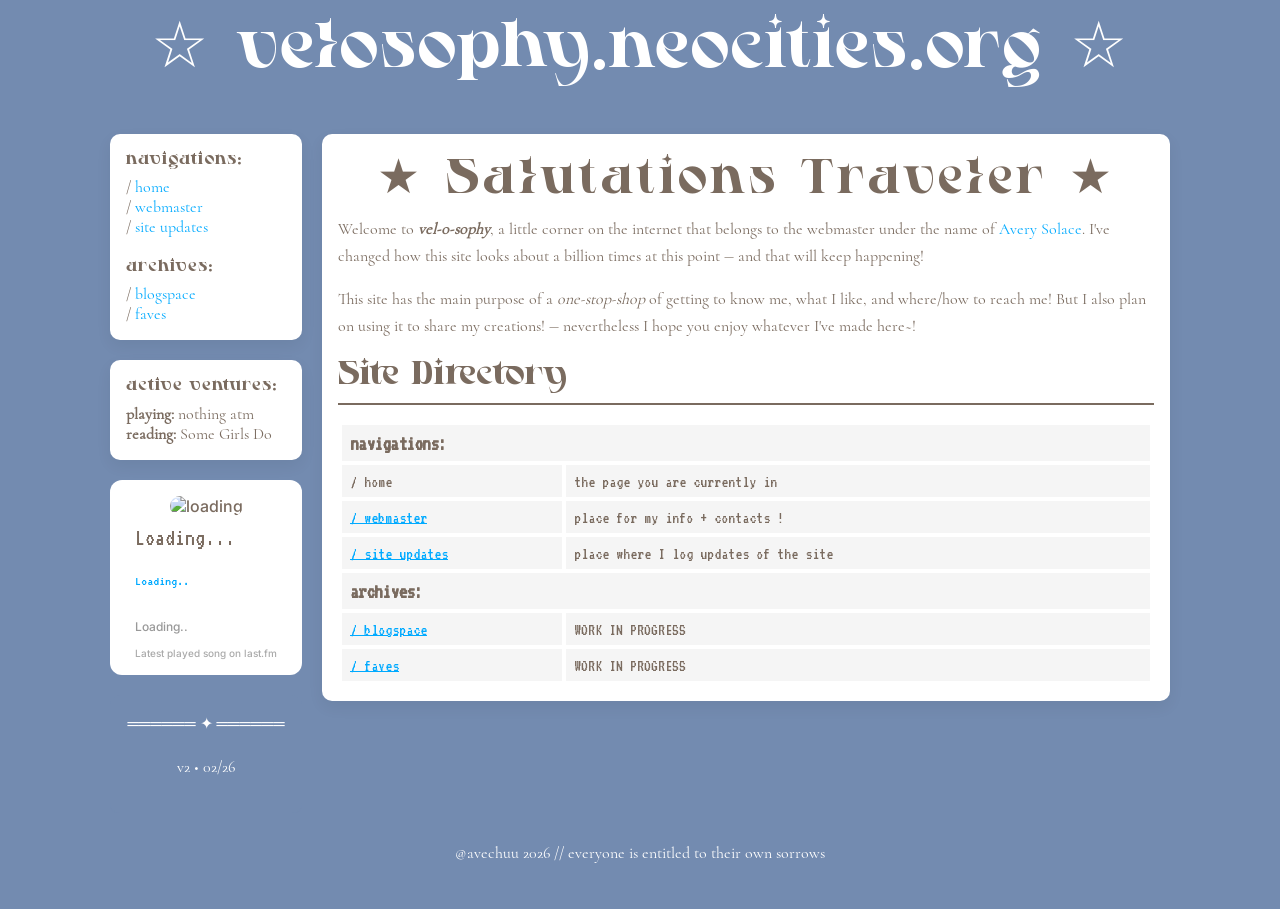
==== site/index.html @ 016f437d "Blogspace removed (will rework soon), site-updates under construction, slightly clean up main pages" ====
<!doctype html>
<html lang="en">
  <head>
    <meta charset="UTF-8" />
    <meta name="viewport" content="width=device-width, initial-scale=1.0" />
    <link rel="stylesheet" href="css/base.css" />
    <link rel="stylesheet" href="css/components.css" />
    <link rel="stylesheet" href="css/home.css" />
    <title>home</title>
  </head>

  <body>
    <script src="js/lastfm.js" defer></script>

    <script>
      fetch("partials/sidebar.html")
        .then((res) => res.text())
        .then((data) => {
          document.getElementById("sidebar").innerHTML = data;
          console.log("Sidebar injected");

          if (typeof initLastFM === "function") {
            initLastFM();
          }
        });
    </script>

    <div class="site-wrapper">
      <div class="layout">
        <!-- HEADER -->
        <header class="top-header">
          <h1>☆ velosophy.neocities.org ☆</h1>
        </header>

        <!-- MARQUEE -->
        <div class="marquee">
          <div class="marquee-content">
            MAJOR WORK IN PROGRESS • MAJOR WORK IN PROGRESS • MAJOR WORK IN PROGRESS • MAJOR WORK IN PROGRESS
          </div>
        </div>

        <!-- MAIN CONTENT -->
        <div class="container">
          <!-- LEFT SIDEBAR -->
          <div id="sidebar"></div>

          <!-- RIGHT CONTENT -->
          <main class="right">
            <h1 class="title">★ Salutations Traveler ★</h1>

            <p>
              Welcome to <b><i>vel-o-sophy</i></b
              >, a little corner on the internet that belongs to the webmaster under the name of
              <a href="pages/webmaster.html">Avery Solace</a>. I've changed how this site looks about a billion times at
              this point — and that will keep happening!
            </p>

            <p>
              This site has the main purpose of a <i>one-stop-shop</i> of getting to know me, what I like, and where/how
              to reach me! But I also plan on using it to share my creations! — nevertheless I hope you enjoy whatever
              I've made here~!
            </p>

            <h2>Site Directory</h2>
            <hr />
            <table class="site-directory">
              <tbody>
                <tr>
                  <th class="heading" colspan="2">navigations:</th>
                </tr>
                <tr>
                  <th>/ home</th>
                  <td>the page you are currently in</td>
                </tr>
                <tr>
                  <th><a href="pages/webmaster.html">/ webmaster</a></th>
                  <td>place for my info + contacts !</td>
                </tr>
                <tr>
                  <th><a href="pages/site-updates.html">/ site updates</a></th>
                  <td>place where I log updates of the site</td>
                </tr>
              </tbody>

              <tbody>
                <tr>
                  <th class="heading" colspan="2">archives:</th>
                </tr>
                <tr>
                  <th><a href="#">/ blogspace</a></th>
                  <td>WORK IN PROGRESS</td>
                </tr>
                <tr>
                  <th><a href="#">/ faves</a></th>
                  <td>WORK IN PROGRESS</td>
                </tr>
              </tbody>
            </table>
          </main>
        </div>

        <!-- FOOTER -->
        <footer class="site-footer">
          <p>@avechuu 2026 // everyone is entitled to their own sorrows</p>
        </footer>
      </div>
    </div>
  </body>
</html>
---- site/css/base.css ----
/* =====================================
   RESET
===================================== */
*,
*::before,
*::after {
  box-sizing: border-box;
}

:root {
  --primary: #738bb0;
  --accent: #00aaff;
  --text: #7a6b5f;
  --muted: #bfbfbf;
  --border: #7a6b5f;
  --border2: #ddd;
  --favorite: #f0717c;
  --bgmain: #f5f5f5;
  --bgsub: #efefef;
}

/* =====================================
   FONTS
===================================== */
@font-face {
  font-family: "Ruigslay";
  src: url("../fonts/Ruigslay.ttf") format("truetype");
  font-display: swap;
}

@font-face {
  font-family: "VT323";
  src: url("../fonts/VT323-Regular.ttf") format("truetype");
  font-display: swap;
}

@font-face {
  font-family: "Cormorant";
  src: url("../fonts/Cormorant-Regular.otf") format("opentype");
  font-display: swap;
}

@font-face {
  font-family: "Inter";
  src: url("../fonts/Inter-VariableFont_opsz,wght.ttf") format("truetype");
  font-display: swap;
}

@font-face {
  font-family: "Inter";
  src: url("../fonts/Inter-VariableFont_opsz,wght.ttf") format("truetype");
  font-weight: 100 900;
  font-style: normal;
  font-display: swap;
}

@font-face {
  font-family: "Inter";
  src: url("../fonts/Inter-Italic-VariableFont_opsz,wght.ttf") format("truetype");
  font-weight: 100 900;
  font-style: italic;
  font-display: swap;
}

/* =====================================
   BASE
===================================== */
html {
  background: var(--primary);
  font-size: 16px;
}

body {
  margin: 0;
  font-family: "Cormorant", serif;
  font-weight: 500;
  color: var(--text);

  -webkit-font-smoothing: antialiased;
  -moz-osx-font-smoothing: grayscale;
  text-rendering: optimizeLegibility;
}

.site-wrapper {
  width: min(90%, 1080px);
  margin: 0 auto;
  background: #fff;
}

.layout,
.top-header,
.site-footer {
  border-inline: 10px solid var(--primary);
}

.top-header,
.site-footer {
  height: 6rem;
  background: var(--primary);
  color: #fff;
  display: flex;
  align-items: center;
  justify-content: center;
}

.top-header h1 {
  margin: 0;
  font-family: "Ruigslay", serif;
  font-size: 4rem;
  color: #fff;
}

.container {
  margin: 0;
  background: var(--primary);
  display: flex;
  gap: 20px;
  justify-content: baseline;
}

.left {
  width: 12rem;
  height: fit-content;
  position: sticky;
  display: flex;
  flex-direction: column;
  gap: 20px; /* space between boxes */
  top: 0;

  background: var(--primary);
  border-radius: 8px;
}

.right {
  width: 100vw;
  height: fit-content ;
  background: white;
  padding: 1rem;

  border-radius: 10px;
  box-shadow: 0 6px 16px rgba(0, 0, 0, 0.06);
}

.side-box1 {
  background: white;
  padding: 1rem;
  border-radius: 10px;
  box-shadow: 0 6px 16px rgba(0, 0, 0, 0.06);
}

.side-box2 {
  background: var(--primary);
  padding: 1rem;
  border-radius: 10px;

  color: white;
}

.side-footer {
  text-align: center;
}

/* =====================================
   TYPOGRAPHY
===================================== */
h1,
h2,
h3 {
  font-family: "Ruigslay", serif;
  margin: 0 0 0.5rem 0;
  color: var(--text);
  font-weight: 400;
  line-height: 1.2;
}

h1 {
  font-size: clamp(2rem, 5vw, 3rem);
  letter-spacing: 2px;
}

h2 {
  font-size: clamp(1.5rem, 3vw, 2rem);
}

h3 {
  font-size: 1rem;
  letter-spacing: 1px;
}

h4 {
  font-family: "Cormorant", serif;
  font-weight: 800;
  color: var(--accent);
  margin: 0;
}

p {
  margin: 0 0 1rem 0;
  line-height: 1.7;
}

a {
  color: var(--accent);
  text-decoration: none;
}

a:hover {
  text-decoration: underline;
}

ul {
  list-style: none;
  padding: 0;
  margin: 0;
}

hr {
  border: none;
  border-top: 2px solid var(--border);
  margin: 0.5rem 0 1rem;
}

.sub-list {
  list-style: circle;
  margin: 0;
  padding-left: 2rem;
}

.fav {
  color: var(--favorite);
}

.customhr {
  font-size: 1rem;
}

.title {
  text-align: center;
  font-size: 3rem;
  letter-spacing: 4px;
  font-weight: 400;
  color: var(--text);
}

/* =====================================
   MOBILE
===================================== */
@media (max-width: 768px) {
  .container {
    flex-direction: column;
  }

  .left,
  .right {
    width: 100%;
    border-right: none;
  }

  .top-header h1 {
    font-size: 1.5rem;
  }

  .title {
    font-size: 2rem;
  }

  h1 {
    font-size: 2rem;
  }
  h2 {
    font-size: 1.5rem;
  }
}
---- site/css/components.css ----
/* =====================================
   MARQUEE
===================================== */
.marquee {
  overflow: hidden;
  white-space: nowrap;
  background: var(--primary);
  color: #fff;
  padding: 10px 0;
  font-family: "VT323", serif;
}

.marquee-content {
  display: inline-block;
  padding-left: 100%;
  animation: scroll 10s linear infinite;
}

@keyframes scroll {
  to { transform: translateX(-100%); }
}

/* =====================================
   SIDEBAR STUFF
===================================== */


/* =====================================
   SITE-DIRECTORY
===================================== */
.site-directory {
  width: 100%;
  font-family: "VT323", Serif;
  background: none;

  border-collapse: separate;
  border-spacing: 4px 4px;
}

.site-directory tr {
  background: var(--bgmain);
}

.site-directory th:not(.heaidng),
.site-directory td {
  padding: 0.5rem;
}

.site-directory .heading {
  text-align: left;
  font-size: 20px;
  font-weight: bold;
  background: var(--bgmain);
  padding: 1rem;
}

.site-directory th:not(.heading) {
  width: 220px;
  text-align: left;
  font-weight: normal;
  white-space: nowrap;
}

.site-directory a {
  color: var(--accent);
  text-decoration: underline;
}

.site-directory a:hover {
  opacity: 0.75;
}

.sub {
  display: block;
  font-size: 0.9em;
  margin-top: 6px;
}
---- site/css/home.css ----
#lastfm-widget {
  position: relative;
  width: 100%;
  border-radius: 12px;

  display: flex;
  flex-direction: column;

  background: #fff;
  padding: 1rem;

  overflow: hidden;
  font-family: "Inter", sans-serif;
}

#widget-content {
  display: flex;
  flex-direction: column;
  align-items: center;
  gap: 10px;
}

#cover-art {
  width: 100%;
  max-width: 250px;
  height: auto;
  border-radius: 12px;
}

#widget {
  display: flex;
  flex-direction: column;
  justify-content: center;
  gap: 0.2rem;
}

#song {
  font-family: "VT323", monospace;
  font-size: 22px;
  letter-spacing: 1px;
  color: var(--text);
}

#artist {
  font-family: "VT323", monospace;
  font-size: 14px;
  color: var(--accent);
}

#timestamp {
  font-size: 12px;
  color: #999;
  margin-top: 0.3rem;
}

#widget-credit {
  margin-top: 0.6rem;
  font-size: 10px;
  color: #aaa;
}

#widget-credit a {
  color: inherit;
  text-decoration: none;
}

#widget-credit a:hover {
  text-decoration: underline;
}
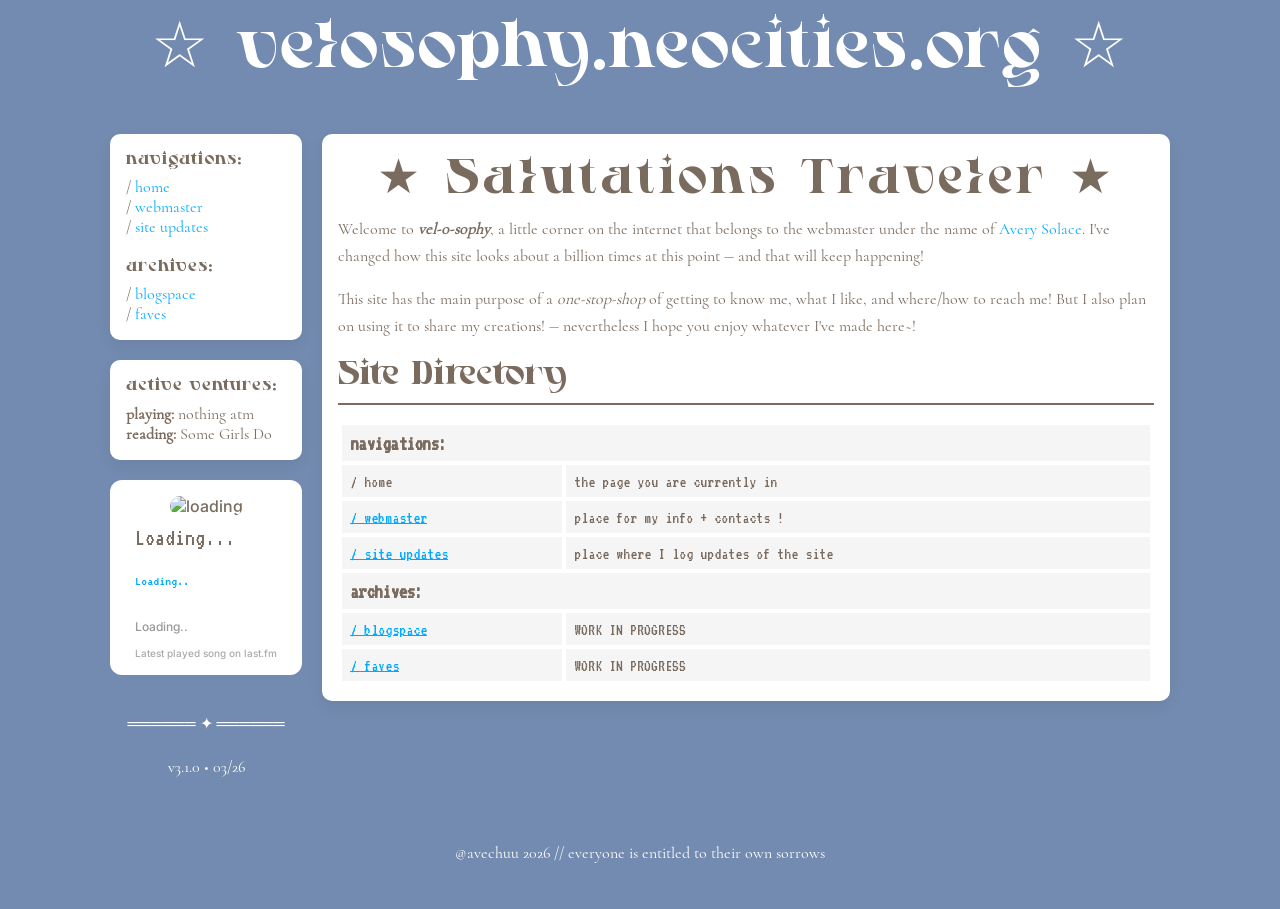
==== commit a2165dd0: "v3.1.0" ====
--- a/site/index.html
+++ b/site/index.html
@@ -73,11 +73,11 @@
                   <td>the page you are currently in</td>
                 </tr>
                 <tr>
-                  <th><a href="pages/webmaster.html">/ webmaster</a></th>
+                  <th><a href="webmaster.html">/ webmaster</a></th>
                   <td>place for my info + contacts !</td>
                 </tr>
                 <tr>
-                  <th><a href="pages/site-updates.html">/ site updates</a></th>
+                  <th><a href="site-updates.html">/ site updates</a></th>
                   <td>place where I log updates of the site</td>
                 </tr>
               </tbody>
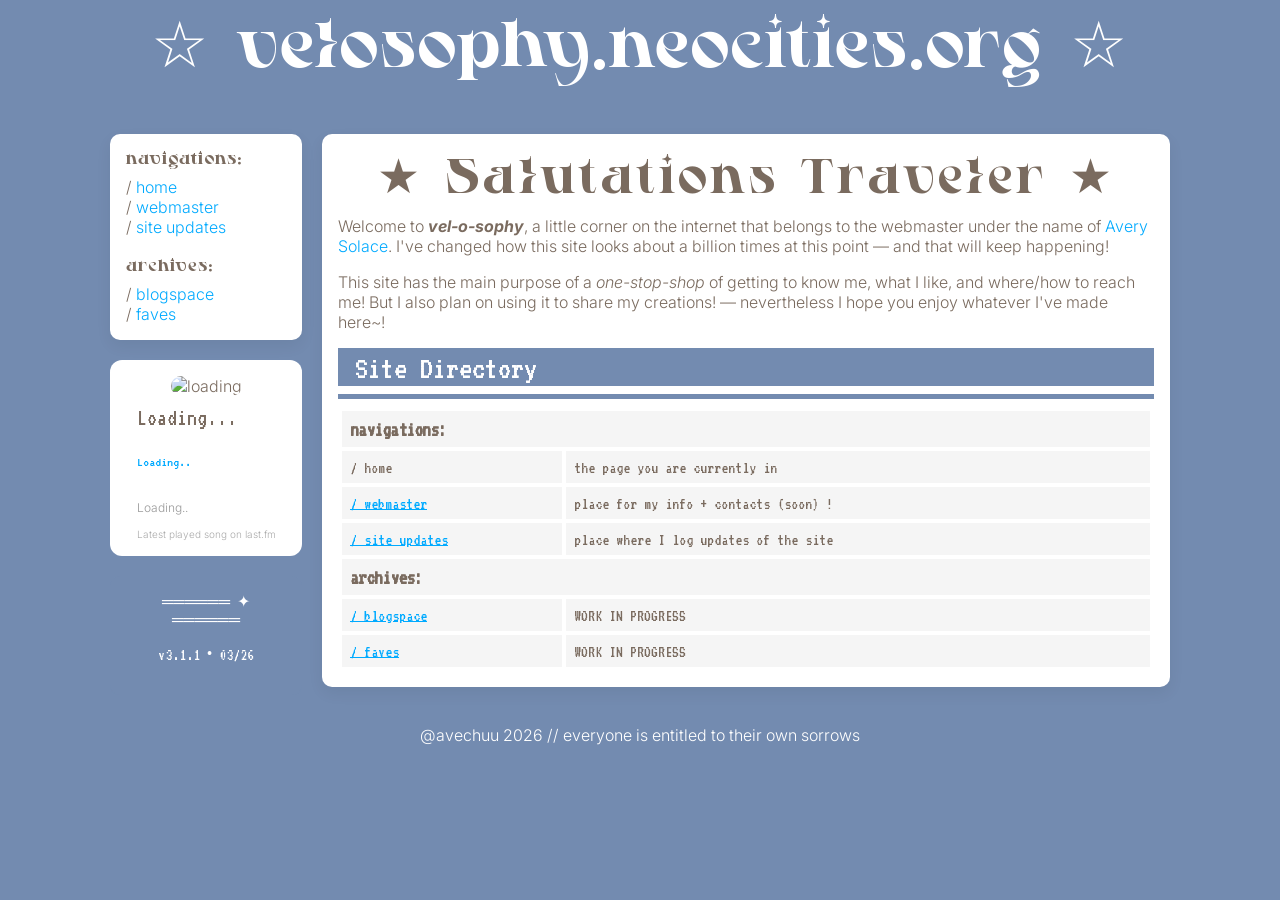
==== commit 2b5c577e: "V3.1.1" ====
--- a/site/index.html
+++ b/site/index.html
@@ -74,7 +74,7 @@
                 </tr>
                 <tr>
                   <th><a href="webmaster.html">/ webmaster</a></th>
-                  <td>place for my info + contacts !</td>
+                  <td>place for my info + contacts (soon) !</td>
                 </tr>
                 <tr>
                   <th><a href="site-updates.html">/ site updates</a></th>
--- a/site/css/base.css
+++ b/site/css/base.css
@@ -6,6 +6,10 @@
 *::after {
   box-sizing: border-box;
 }
+
+/* {
+  outline: 1px solid red;
+} */
 
 :root {
   --primary: #738bb0;
@@ -72,8 +76,8 @@
 
 body {
   margin: 0;
-  font-family: "Cormorant", serif;
-  font-weight: 500;
+  font-family: "Inter", serif;
+  font-weight: 300;
   color: var(--text);
 
   -webkit-font-smoothing: antialiased;
@@ -133,31 +137,12 @@
 
 .right {
   width: 100vw;
-  height: fit-content ;
+  height: fit-content;
   background: white;
   padding: 1rem;
 
   border-radius: 10px;
   box-shadow: 0 6px 16px rgba(0, 0, 0, 0.06);
-}
-
-.side-box1 {
-  background: white;
-  padding: 1rem;
-  border-radius: 10px;
-  box-shadow: 0 6px 16px rgba(0, 0, 0, 0.06);
-}
-
-.side-box2 {
-  background: var(--primary);
-  padding: 1rem;
-  border-radius: 10px;
-
-  color: white;
-}
-
-.side-footer {
-  text-align: center;
 }
 
 /* =====================================
@@ -179,6 +164,10 @@
 }
 
 h2 {
+  font-family: "VT323", serif;
+  color: white;
+  padding-left: 1rem;
+  background-color: var(--primary);
   font-size: clamp(1.5rem, 3vw, 2rem);
 }
 
@@ -195,8 +184,8 @@
 }
 
 p {
+  font-size: 1rem;
   margin: 0 0 1rem 0;
-  line-height: 1.7;
 }
 
 a {
@@ -216,8 +205,7 @@
 
 hr {
   border: none;
-  border-top: 2px solid var(--border);
-  margin: 0.5rem 0 1rem;
+  border-top: 5px solid var(--primary);
 }
 
 .sub-list {
@@ -242,6 +230,27 @@
   color: var(--text);
 }
 
+.divider-box {
+  padding-top: 5px;
+  margin-bottom: 10px;
+
+  font-family: "VT323", serif;
+  font-weight: 900;
+  font-size: 2rem;
+  color: white;
+  text-align: center;
+
+  overflow: hidden;
+
+  width: 100%;
+  height: 30px;
+  background-color: var(--primary);
+}
+
+.divider-box p {
+  transform: scale(2.5, 1);
+}
+
 /* =====================================
    MOBILE
 ===================================== */
@@ -270,4 +279,8 @@
   h2 {
     font-size: 1.5rem;
   }
-}
+
+  .divider-box p {
+    transform: scale(1, 1);
+  }
+}
--- a/site/css/components.css
+++ b/site/css/components.css
@@ -21,59 +21,103 @@
 }
 
 /* =====================================
+   LASTFM
+===================================== */
+#lastfm-widget {
+  position: relative;
+  width: 100%;
+  border-radius: 12px;
+
+  display: flex;
+  flex-direction: column;
+
+  background: #fff;
+  padding: 1rem;
+
+  overflow: hidden;
+  font-family: "Inter", sans-serif;
+}
+
+#widget-content {
+  display: flex;
+  flex-direction: column;
+  align-items: center;
+  gap: 10px;
+}
+
+#cover-art {
+  width: 100%;
+  max-width: 250px;
+  height: auto;
+  border-radius: 12px;
+}
+
+#widget {
+  display: flex;
+  flex-direction: column;
+  justify-content: center;
+  gap: 0.2rem;
+}
+
+#song {
+  font-family: "VT323", monospace;
+  font-size: 22px;
+  letter-spacing: 1px;
+  color: var(--text);
+}
+
+#artist {
+  font-family: "VT323", monospace;
+  font-size: 14px;
+  color: var(--accent);
+}
+
+#timestamp {
+  font-size: 12px;
+  color: #999;
+  margin-top: 0.3rem;
+}
+
+#widget-credit {
+  margin-top: 0.6rem;
+  font-size: 10px;
+  color: #aaa;
+}
+
+#widget-credit a {
+  color: inherit;
+  text-decoration: none;
+}
+
+#widget-credit a:hover {
+  text-decoration: underline;
+}
+
+/* =====================================
    SIDEBAR STUFF
 ===================================== */
 
-
-/* =====================================
-   SITE-DIRECTORY
-===================================== */
-.site-directory {
-  width: 100%;
-  font-family: "VT323", Serif;
-  background: none;
-
-  border-collapse: separate;
-  border-spacing: 4px 4px;
+.side-box1 {
+  background: white;
+  padding: 1rem;
+  border-radius: 10px;
+  box-shadow: 0 6px 16px rgba(0, 0, 0, 0.06);
 }
 
-.site-directory tr {
-  background: var(--bgmain);
+.side-box2 {
+  background: var(--primary);
+  padding: 1rem;
+  border-radius: 10px;
+
+  color: white;
 }
 
-.site-directory th:not(.heaidng),
-.site-directory td {
-  padding: 0.5rem;
+.side-box2 p {
+  font-family: "VT323", serif;
 }
 
-.site-directory .heading {
-  text-align: left;
-  font-size: 20px;
-  font-weight: bold;
-  background: var(--bgmain);
-  padding: 1rem;
-}
-
-.site-directory th:not(.heading) {
-  width: 220px;
-  text-align: left;
-  font-weight: normal;
-  white-space: nowrap;
-}
-
-.site-directory a {
-  color: var(--accent);
-  text-decoration: underline;
-}
-
-.site-directory a:hover {
-  opacity: 0.75;
-}
-
-.sub {
-  display: block;
-  font-size: 0.9em;
-  margin-top: 6px;
+.side-footer {
+  text-align: center;
 }
 
 
--- a/site/css/home.css
+++ b/site/css/home.css
@@ -1,69 +1,50 @@
-#lastfm-widget {
-  position: relative;
+/* =====================================
+   SITE-DIRECTORY
+===================================== */
+.site-directory {
   width: 100%;
-  border-radius: 12px;
+  font-family: "VT323", Serif;
+  background: none;
 
-  display: flex;
-  flex-direction: column;
-
-  background: #fff;
-  padding: 1rem;
-
-  overflow: hidden;
-  font-family: "Inter", sans-serif;
+  border-collapse: separate;
+  border-spacing: 4px 4px;
 }
 
-#widget-content {
-  display: flex;
-  flex-direction: column;
-  align-items: center;
-  gap: 10px;
+.site-directory tr {
+  background: var(--bgmain);
 }
 
-#cover-art {
-  width: 100%;
-  max-width: 250px;
-  height: auto;
-  border-radius: 12px;
+.site-directory th:not(.heaidng),
+.site-directory td {
+  padding: 0.5rem;
 }
 
-#widget {
-  display: flex;
-  flex-direction: column;
-  justify-content: center;
-  gap: 0.2rem;
+.site-directory .heading {
+  text-align: left;
+  font-size: 20px;
+  font-weight: bold;
+  background: var(--bgmain);
+  padding: 1rem;
 }
 
-#song {
-  font-family: "VT323", monospace;
-  font-size: 22px;
-  letter-spacing: 1px;
-  color: var(--text);
+.site-directory th:not(.heading) {
+  width: 220px;
+  text-align: left;
+  font-weight: normal;
+  white-space: nowrap;
 }
 
-#artist {
-  font-family: "VT323", monospace;
-  font-size: 14px;
+.site-directory a {
   color: var(--accent);
+  text-decoration: underline;
 }
 
-#timestamp {
-  font-size: 12px;
-  color: #999;
-  margin-top: 0.3rem;
+.site-directory a:hover {
+  opacity: 0.75;
 }
 
-#widget-credit {
-  margin-top: 0.6rem;
-  font-size: 10px;
-  color: #aaa;
+.sub {
+  display: block;
+  font-size: 0.9em;
+  margin-top: 6px;
 }
-
-#widget-credit a {
-  color: inherit;
-  text-decoration: none;
-}
-
-#widget-credit a:hover {
-  text-decoration: underline;
-}
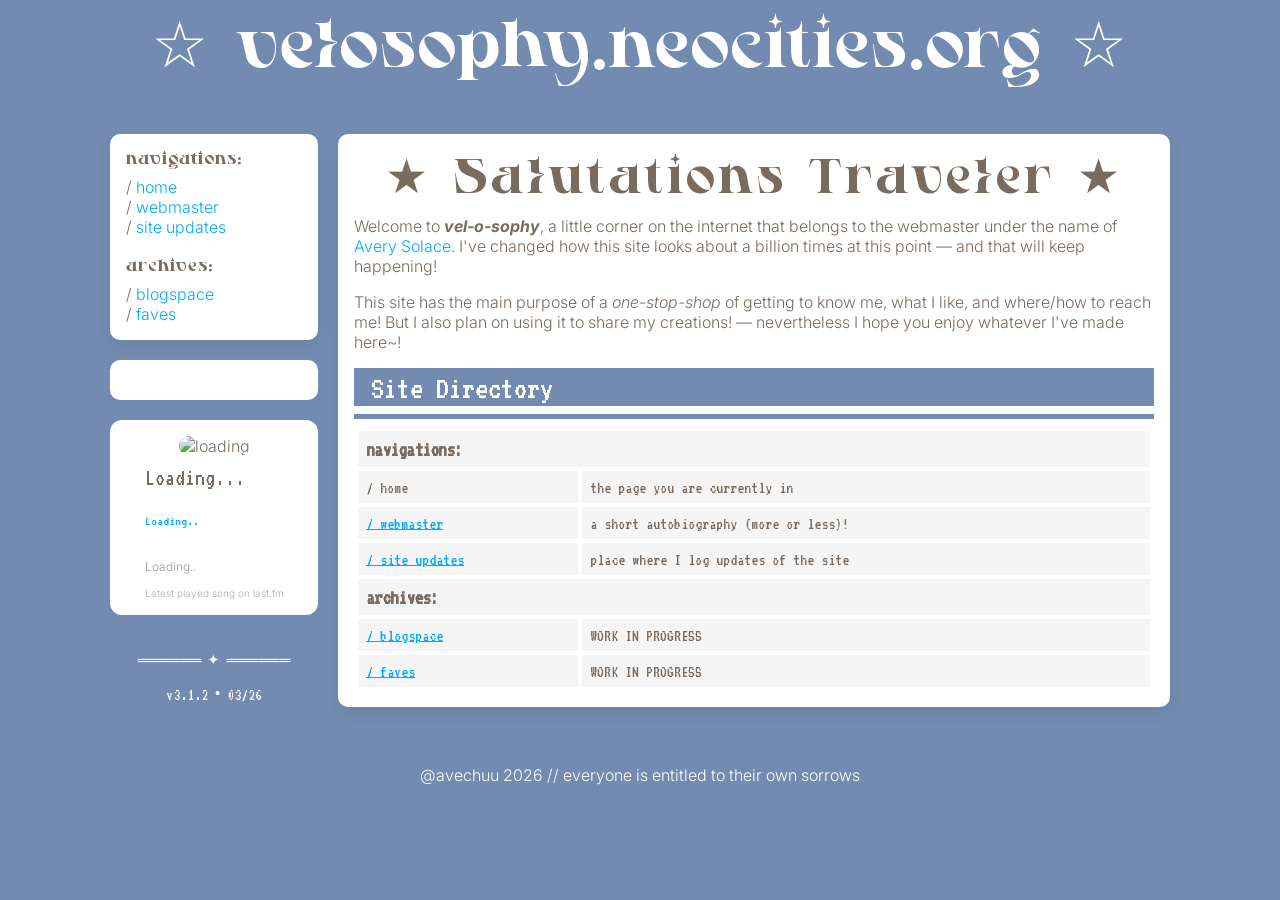
==== commit 76697295: "v3.1.2" ====
--- a/site/index.html
+++ b/site/index.html
@@ -11,6 +11,7 @@
 
   <body>
     <script src="js/lastfm.js" defer></script>
+    <script src="https://status.cafe/current-status.js?name=avechuu" defer></script>
 
     <script>
       fetch("partials/sidebar.html")
@@ -29,8 +30,14 @@
       <div class="layout">
         <!-- HEADER -->
         <header class="top-header">
-          <h1>☆ velosophy.neocities.org ☆</h1>
+          <h1 id="header">☆ velosophy.neocities.org ☆</h1>
         </header>
+
+        <script>
+          if (window.matchMedia("(max-width: 768px)").matches) {
+            document.getElementById("header").textContent = "velosophy.neocities.org";
+          }
+        </script>
 
         <!-- MARQUEE -->
         <div class="marquee">
@@ -74,7 +81,7 @@
                 </tr>
                 <tr>
                   <th><a href="webmaster.html">/ webmaster</a></th>
-                  <td>place for my info + contacts (soon) !</td>
+                  <td>a short autobiography (more or less)!</td>
                 </tr>
                 <tr>
                   <th><a href="site-updates.html">/ site updates</a></th>
--- a/site/css/base.css
+++ b/site/css/base.css
@@ -86,7 +86,7 @@
 }
 
 .site-wrapper {
-  width: min(90%, 1080px);
+  width: min(100%, 1080px);
   margin: 0 auto;
   background: #fff;
 }
@@ -123,7 +123,7 @@
 }
 
 .left {
-  width: 12rem;
+  width: 13rem;
   height: fit-content;
   position: sticky;
   display: flex;
@@ -197,12 +197,6 @@
   text-decoration: underline;
 }
 
-ul {
-  list-style: none;
-  padding: 0;
-  margin: 0;
-}
-
 hr {
   border: none;
   border-top: 5px solid var(--primary);
@@ -218,8 +212,8 @@
   color: var(--favorite);
 }
 
-.customhr {
-  font-size: 1rem;
+.customhr p {
+  font-size: 15px;
 }
 
 .title {
@@ -266,7 +260,8 @@
   }
 
   .top-header h1 {
-    font-size: 1.5rem;
+    font-size: 6vw;
+    text-align: center;
   }
 
   .title {
--- a/site/css/components.css
+++ b/site/css/components.css
@@ -16,8 +16,12 @@
   animation: scroll 10s linear infinite;
 }
 
+
+
 @keyframes scroll {
-  to { transform: translateX(-100%); }
+  to {
+    transform: translateX(-100%);
+  }
 }
 
 /* =====================================
@@ -104,6 +108,12 @@
   box-shadow: 0 6px 16px rgba(0, 0, 0, 0.06);
 }
 
+.side-box1 ul {
+  list-style: none;
+  padding: 0;
+  margin: 0;
+}
+
 .side-box2 {
   background: var(--primary);
   padding: 1rem;
@@ -120,4 +130,16 @@
   text-align: center;
 }
 
-
+#statuscafe {
+  padding: 1rem;
+  background-color: white;
+  border-radius: 10px;
+}
+#statuscafe-username {
+  font-size: 15px;
+  margin-bottom: 0.5em;
+  font-family: "VT323", Serif;
+}
+#statuscafe-content {
+  font-size: 15px;
+}
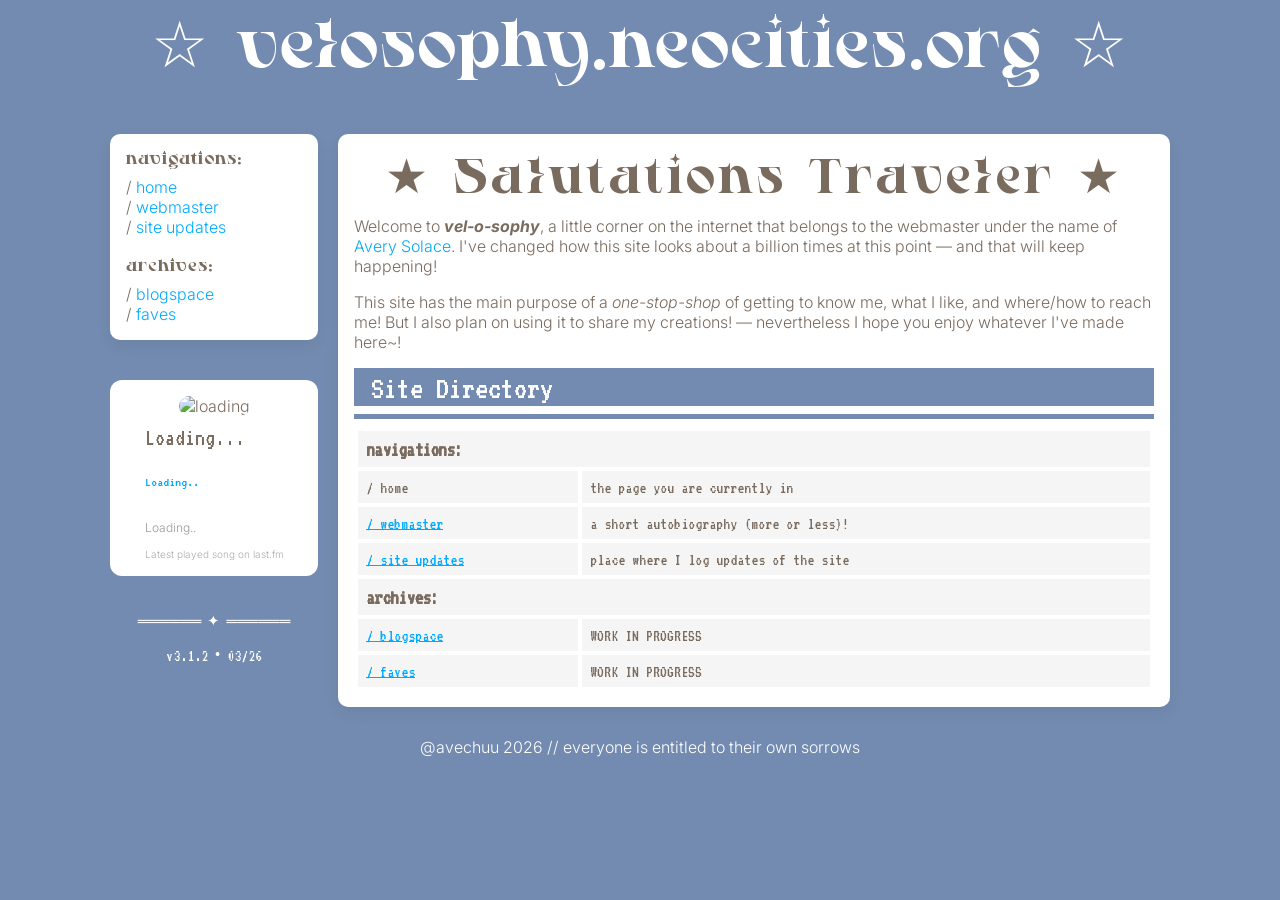
==== commit 02cd263a: "Status Cafe - Testing 1" ====
--- a/site/index.html
+++ b/site/index.html
@@ -11,7 +11,6 @@
 
   <body>
     <script src="js/lastfm.js" defer></script>
-    <script src="https://status.cafe/current-status.js?name=avechuu" defer></script>
 
     <script>
       fetch("partials/sidebar.html")
--- a/site/css/base.css
+++ b/site/css/base.css
@@ -47,12 +47,6 @@
 @font-face {
   font-family: "Inter";
   src: url("../fonts/Inter-VariableFont_opsz,wght.ttf") format("truetype");
-  font-display: swap;
-}
-
-@font-face {
-  font-family: "Inter";
-  src: url("../fonts/Inter-VariableFont_opsz,wght.ttf") format("truetype");
   font-weight: 100 900;
   font-style: normal;
   font-display: swap;
--- a/site/css/components.css
+++ b/site/css/components.css
@@ -129,17 +129,3 @@
 .side-footer {
   text-align: center;
 }
-
-#statuscafe {
-  padding: 1rem;
-  background-color: white;
-  border-radius: 10px;
-}
-#statuscafe-username {
-  font-size: 15px;
-  margin-bottom: 0.5em;
-  font-family: "VT323", Serif;
-}
-#statuscafe-content {
-  font-size: 15px;
-}
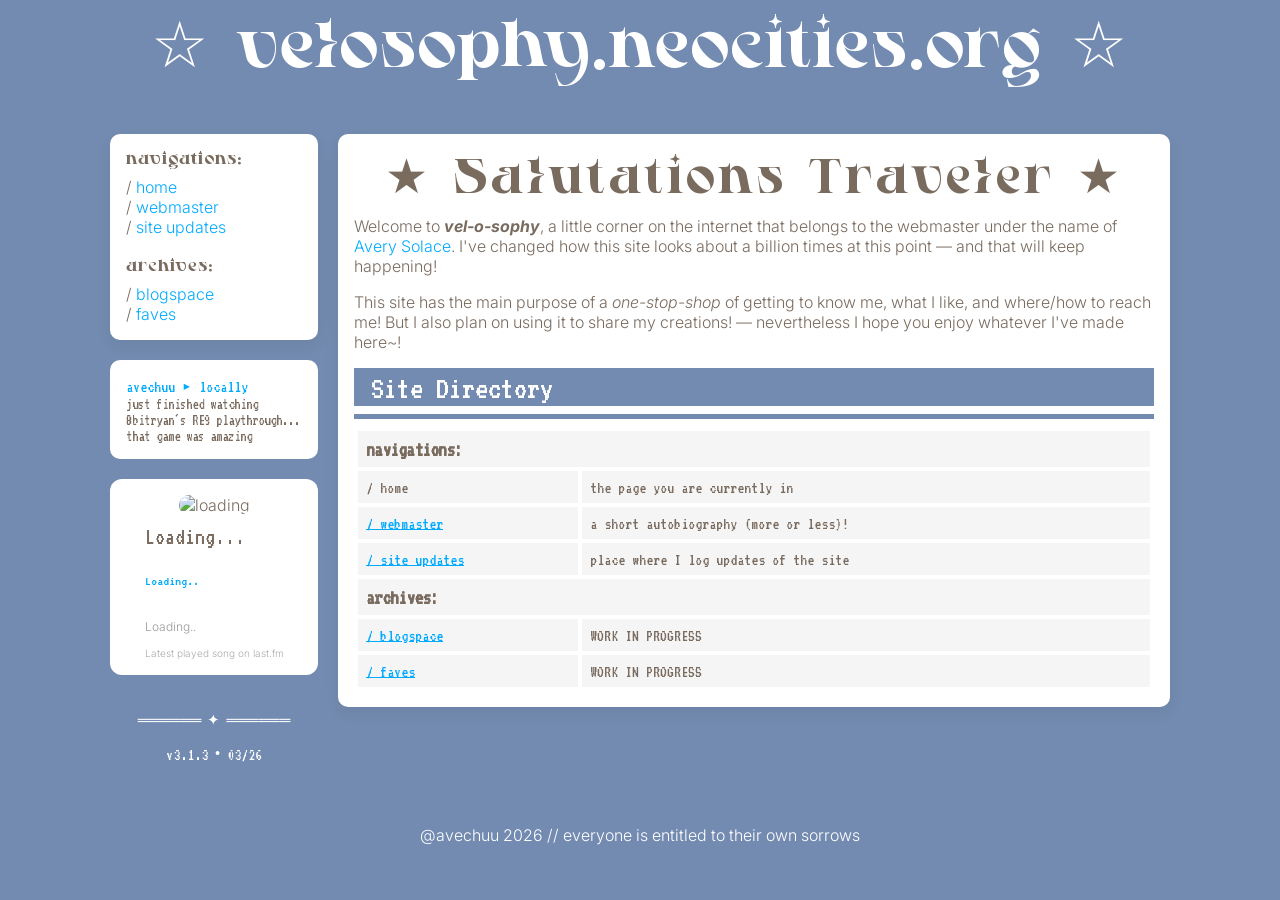
==== commit 3ad18b54: "v3.1.3" ====
--- a/site/index.html
+++ b/site/index.html
@@ -5,7 +5,7 @@
     <meta name="viewport" content="width=device-width, initial-scale=1.0" />
     <link rel="stylesheet" href="css/base.css" />
     <link rel="stylesheet" href="css/components.css" />
-    <link rel="stylesheet" href="css/home.css" />
+    <link rel="stylesheet" href="css/index.css" />
     <title>home</title>
   </head>
 
@@ -22,6 +22,15 @@
           if (typeof initLastFM === "function") {
             initLastFM();
           }
+        });
+    </script>
+
+    <script>
+      fetch("data/status.json")
+        .then((res) => res.json())
+        .then((data) => {
+          const latest = data.statuses[0];
+          document.getElementById("status-text").textContent = latest.text;
         });
     </script>
 
--- a/site/css/components.css
+++ b/site/css/components.css
@@ -15,8 +15,6 @@
   padding-left: 100%;
   animation: scroll 10s linear infinite;
 }
-
-
 
 @keyframes scroll {
   to {
@@ -129,3 +127,20 @@
 .side-footer {
   text-align: center;
 }
+
+#statusbox {
+  padding: 1rem;
+  background: white;
+  border-radius: 10px;
+  font-family: "VT323", monospace;
+  font-size: 1rem;
+}
+
+.status-label {
+  color: var(--accent);
+  margin-bottom: 1rem;
+}
+
+.status-text {
+  font-size: 15px;
+}
--- a/site/css/index.css
+++ b/site/css/index.css
@@ -0,0 +1,50 @@
+/* =====================================
+   SITE-DIRECTORY
+===================================== */
+.site-directory {
+  width: 100%;
+  font-family: "VT323", Serif;
+  background: none;
+
+  border-collapse: separate;
+  border-spacing: 4px 4px;
+}
+
+.site-directory tr {
+  background: var(--bgmain);
+}
+
+.site-directory th:not(.heaidng),
+.site-directory td {
+  padding: 0.5rem;
+}
+
+.site-directory .heading {
+  text-align: left;
+  font-size: 20px;
+  font-weight: bold;
+  background: var(--bgmain);
+  padding: 1rem;
+}
+
+.site-directory th:not(.heading) {
+  width: 220px;
+  text-align: left;
+  font-weight: normal;
+  white-space: nowrap;
+}
+
+.site-directory a {
+  color: var(--accent);
+  text-decoration: underline;
+}
+
+.site-directory a:hover {
+  opacity: 0.75;
+}
+
+.sub {
+  display: block;
+  font-size: 0.9em;
+  margin-top: 6px;
+}
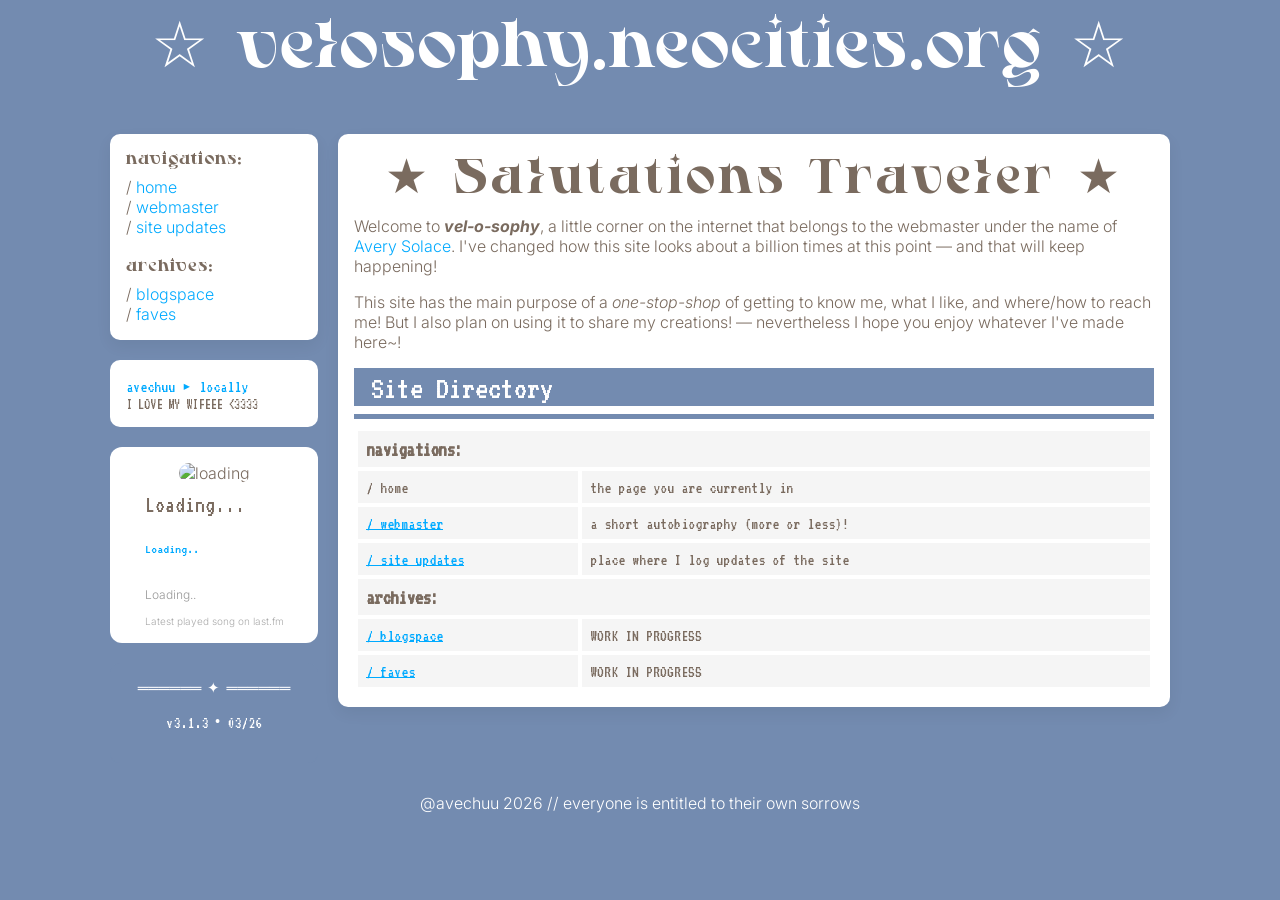
==== commit c129b45a: "status fix part 2: the leftovers" ====
--- a/site/index.html
+++ b/site/index.html
@@ -22,15 +22,13 @@
           if (typeof initLastFM === "function") {
             initLastFM();
           }
-        });
-    </script>
 
-    <script>
-      fetch("data/status.json")
-        .then((res) => res.json())
-        .then((data) => {
-          const latest = data.statuses[0];
-          document.getElementById("status-text").textContent = latest.text;
+          fetch("data/status.json")
+            .then((res) => res.json())
+            .then((data) => {
+              const latest = data.statuses[0];
+              document.getElementById("status-text").textContent = latest.text;
+            });
         });
     </script>
 
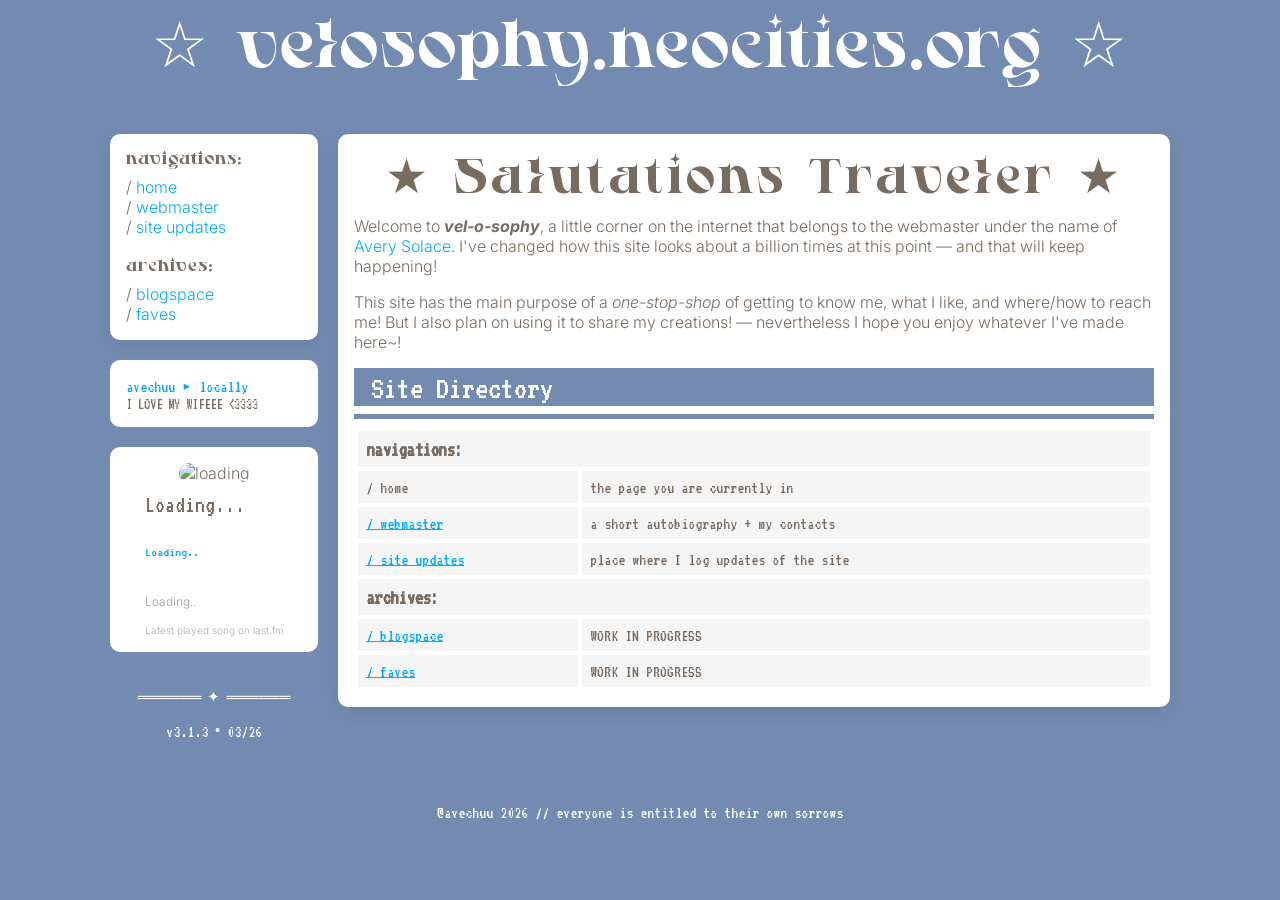
==== commit e2bf6779: "the whatever update" ====
--- a/site/index.html
+++ b/site/index.html
@@ -12,25 +12,7 @@
   <body>
     <script src="js/lastfm.js" defer></script>
 
-    <script>
-      fetch("partials/sidebar.html")
-        .then((res) => res.text())
-        .then((data) => {
-          document.getElementById("sidebar").innerHTML = data;
-          console.log("Sidebar injected");
-
-          if (typeof initLastFM === "function") {
-            initLastFM();
-          }
-
-          fetch("data/status.json")
-            .then((res) => res.json())
-            .then((data) => {
-              const latest = data.statuses[0];
-              document.getElementById("status-text").textContent = latest.text;
-            });
-        });
-    </script>
+    <script src="js/sidebar.js?v=1" defer></script>
 
     <div class="site-wrapper">
       <div class="layout">
@@ -87,7 +69,7 @@
                 </tr>
                 <tr>
                   <th><a href="webmaster.html">/ webmaster</a></th>
-                  <td>a short autobiography (more or less)!</td>
+                  <td>a short autobiography + my contacts</td>
                 </tr>
                 <tr>
                   <th><a href="site-updates.html">/ site updates</a></th>
--- a/site/css/base.css
+++ b/site/css/base.css
@@ -108,6 +108,10 @@
   color: #fff;
 }
 
+.site-footer p {
+  font-family: "VT323", serif;
+}
+
 .container {
   margin: 0;
   background: var(--primary);
--- a/site/css/components.css
+++ b/site/css/components.css
@@ -28,7 +28,7 @@
 #lastfm-widget {
   position: relative;
   width: 100%;
-  border-radius: 12px;
+  border-radius: 10px;
 
   display: flex;
   flex-direction: column;
@@ -51,14 +51,14 @@
   width: 100%;
   max-width: 250px;
   height: auto;
-  border-radius: 12px;
+  border-radius: 10px;
 }
 
 #widget {
   display: flex;
   flex-direction: column;
   justify-content: center;
-  gap: 0.2rem;
+  gap: 5px;
 }
 
 #song {
